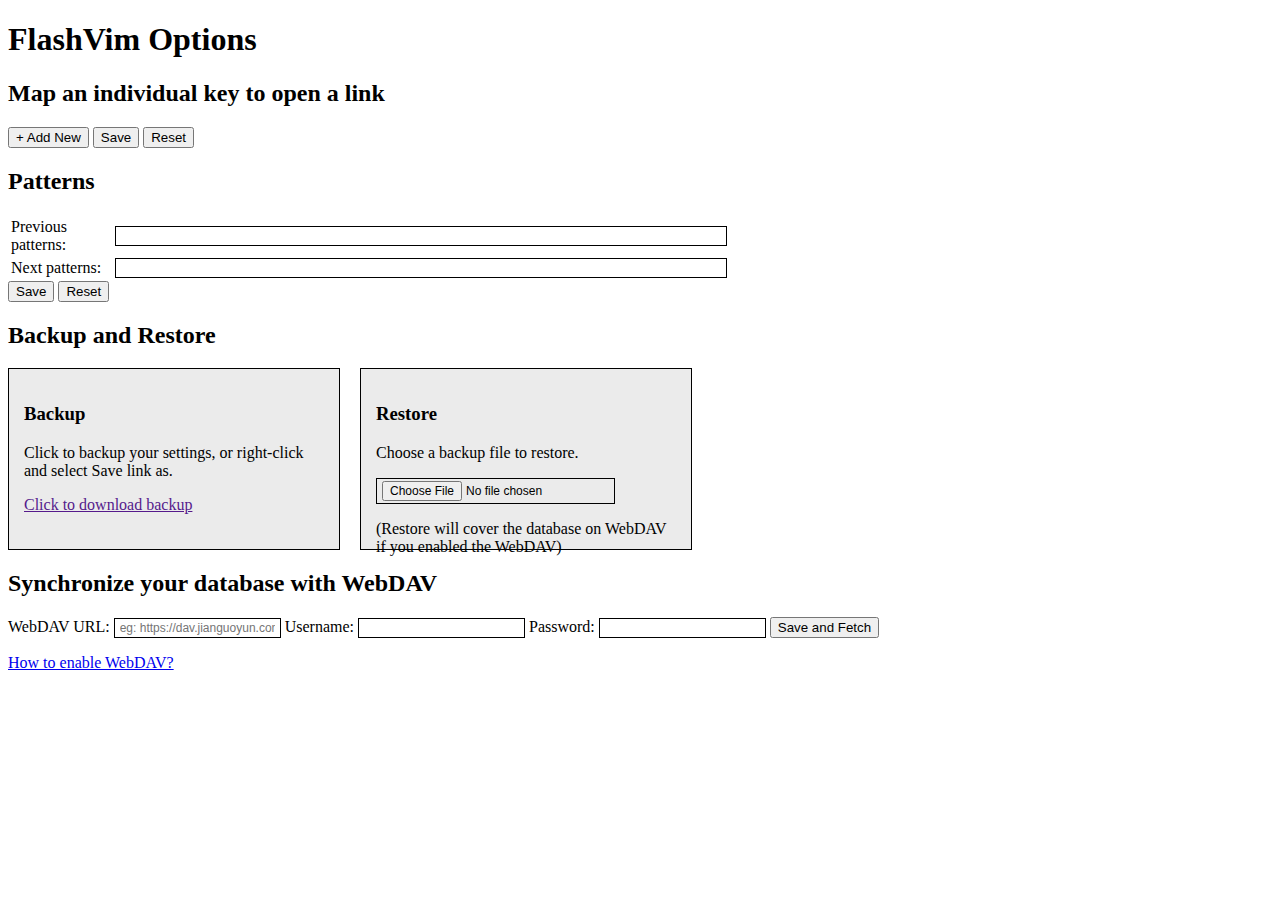
==== options/index.html @ a7c034ee "ud" ====
<!doctype html>
<html lang="en">
<head>
<meta charset="utf-8">
<link href="../source/mkstyles.css" rel='stylesheet' type='text/css'>
</head>
<body id="mk_options">
<h1>FlashVim Options</h1>
<div>
    <h2>Map an individual key to open a link</h2>
    <table>
        <tbody id="linkmapedit">
        </tbody>
    </table>
    <button id="add_new_map">+ Add New</button>
    <button id="save_linkmap">Save</button>
    <button id="reset_linkmap">Reset</button>
    <h2>Patterns</h2>
    <table>
    <tr><td style="width:100px">Previous patterns:</td><td><input id="prev_patterns" style="width:600px"></td></tr>
    <tr><td>Next patterns:</td><td><input id="next_patterns" style="width:600px"></td></tr>
    </table>
    <button id="save_patterns">Save</button>
    <button id="reset_patterns">Reset</button>
    <h2>Backup and Restore</h2>
    <div class="box">
        <h3>Backup</h3>
        <p>Click to backup your settings, or right-click and select Save link as.</p>
        <a id="downloadbackup" href="">Click to download backup</a>
    </div>
    <div class="box">
        <h3>Restore</h3>
        <p>Choose a backup file to restore.</p>
        <p><input id="uploadbackupfile" type="file" /></p>
        <p>(Restore will cover the database on WebDAV if you enabled the WebDAV)</p> 
    </div>
    <div style="clear:both"></div>
    <h2>Synchronize your database with WebDAV</h2>
    WebDAV URL: <input id="synurl" placeholder="eg: https://dav.jianguoyun.com/dav/sync/flashvim_database.bak"> Username: <input id="synusername"> Password: <input id="synpassword" type="password"> <button id="savesyninfo">Save and Fetch</button> <span id="last_syn_time"></span>
    <p><a href="https://github.com/markbuild/flashvim/blob/master/HowToEnableWebDAV.md" target="_blank">How to enable WebDAV?</a></p>
</div>
<script src="options.js"></script>
</body>
</html>
---- source/mkstyles.css ----
#bottompanel{bottom:15px;right:15px;z-index: 2147483647;position: fixed;display:none}
#bp_info{padding:0 10px;color:#fff;background:#0000BF;font-size:72px;font-family:Arial,Helvetica,sans-serif;line-height:72px;height: 82px;border:2px solid #e2e2e2}
span.mk_vim_label{/*!important:top priority*/
    box-sizing: border-box !important;
    z-index:2147483647 !important;
	position: absolute !important; 
	text-indent: 0 !important;
	padding: 2px 4px !important; 
    letter-spacing: 0 !important;
	line-height: 12px !important; 
	font-size: 12px !important;
    height: 15px !important;
    font-family: monospace !important;
    line-height: 8px !important;
    border-radius: 4px !important;
    background: #FFEB3B !important;
    color: black !important;
	border: 1px solid black !important; 
    text-shadow: none !important;
    font-weight: bold !important;
    text-align: center !important;
}
a span.mk_vim_label{
    background:red !important;
    text-shadow: 1px 1px 0px #333 !important;
	color: #fff !important;
	border: 1px solid #fff !important; 
} 

#mk_options input{border: 1px solid #000;padding:2px 5px;font-size:12px}
#mk_options .link input{width: 500px;}
#mk_options .key input{}
#mk_options .new input{border: 1px solid darkred;}
#mk_options tr button{color:red;cursor:pointer}
#mk_options .box {
    border: 1px solid #000;
    float: left;
    width: 300px;
    margin-right: 20px;
    height: 150px;
    background: #ebebeb;
    padding: 15px;
}
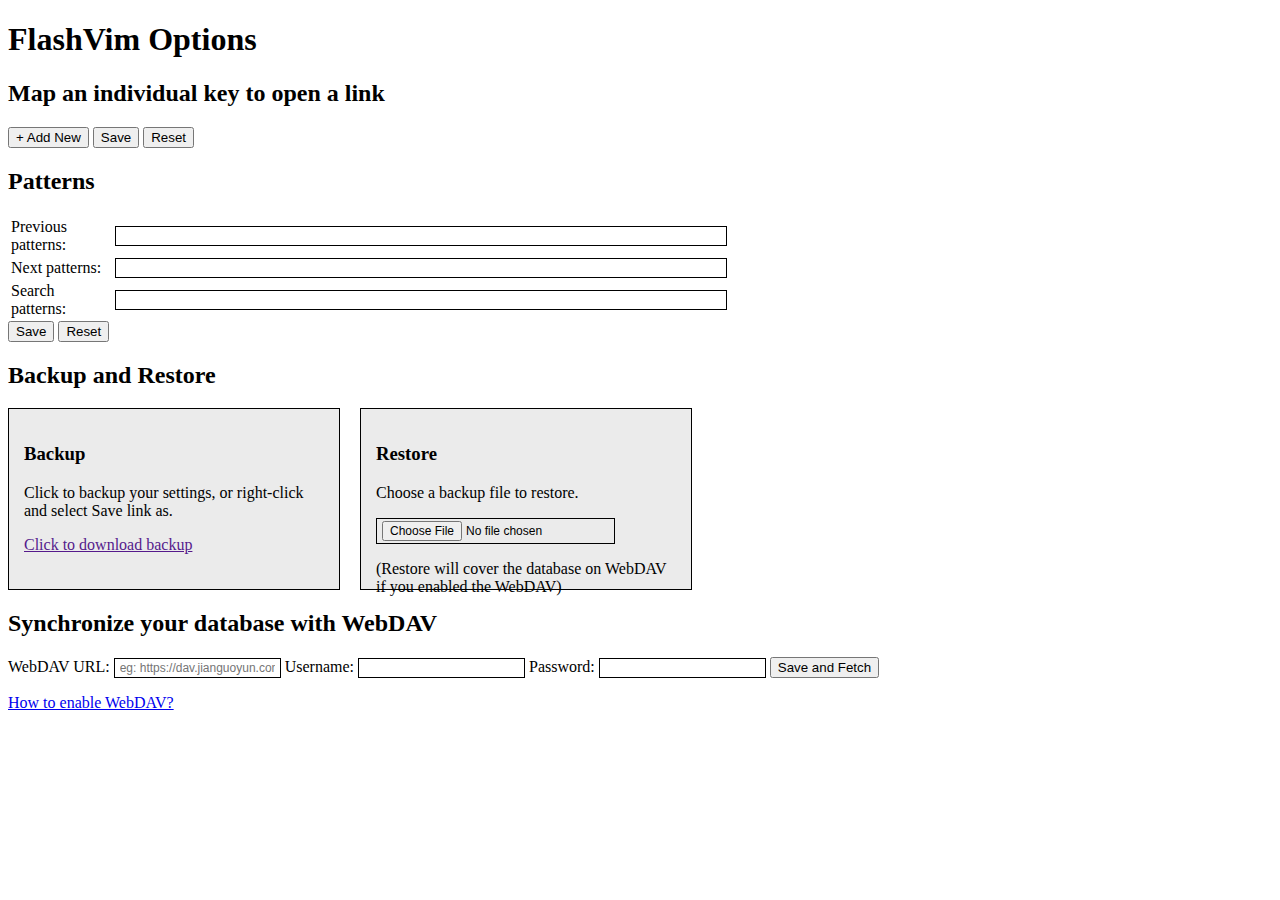
==== commit 71458db0: "ud" ====
--- a/options/index.html
+++ b/options/index.html
@@ -4,7 +4,7 @@
 <meta charset="utf-8">
 <link href="../source/mkstyles.css" rel='stylesheet' type='text/css'>
 </head>
-<body id="mk_options">
+<body id="flashvim_options">
 <h1>FlashVim Options</h1>
 <div>
     <h2>Map an individual key to open a link</h2>
@@ -19,6 +19,7 @@
     <table>
     <tr><td style="width:100px">Previous patterns:</td><td><input id="prev_patterns" style="width:600px"></td></tr>
     <tr><td>Next patterns:</td><td><input id="next_patterns" style="width:600px"></td></tr>
+    <tr><td>Search patterns:</td><td><input id="search_patterns" style="width:600px"></td></tr>
     </table>
     <button id="save_patterns">Save</button>
     <button id="reset_patterns">Reset</button>
--- a/source/mkstyles.css
+++ b/source/mkstyles.css
@@ -1,6 +1,8 @@
-#bottompanel{bottom:15px;right:15px;z-index: 2147483647;position: fixed;display:none}
-#bp_info{padding:0 10px;color:#fff;background:#0000BF;font-size:72px;font-family:Arial,Helvetica,sans-serif;line-height:72px;height: 82px;border:2px solid #e2e2e2}
-span.mk_vim_label{/*!important:top priority*/
+#flashvim_info_panel{ bottom:15px; left: 15px; z-index: 2147483647; position: fixed; display: none}
+#flashvim_info{ padding: 0 10px; color:#fff; background:#0000BF; font-size: 72px; font-family: Arial, Helvetica, sans-serif; line-height:72px; height: 82px;  background-image: linear-gradient(134deg, rgba(0, 0, 119, 1), #9C27B0); opacity:0.9 }
+#flashvim_info .success{color: greenyellow}
+#flashvim_info .warn {color: orange}
+span.flashvim_label{/*!important: top priority*/
     box-sizing: border-box !important;
     z-index:2147483647 !important;
 	position: absolute !important; 
@@ -20,19 +22,19 @@
     font-weight: bold !important;
     text-align: center !important;
 }
-a span.mk_vim_label{
+a span.flashvim_label {
     background:red !important;
     text-shadow: 1px 1px 0px #333 !important;
 	color: #fff !important;
 	border: 1px solid #fff !important; 
 } 
+#flashvim_options input{ border: 1px solid #000; padding:2px 5px; font-size:12px}
 
-#mk_options input{border: 1px solid #000;padding:2px 5px;font-size:12px}
-#mk_options .link input{width: 500px;}
-#mk_options .key input{}
-#mk_options .new input{border: 1px solid darkred;}
-#mk_options tr button{color:red;cursor:pointer}
-#mk_options .box {
+#flashvim_options .link input{width: 500px;}
+#flashvim_options .key input{}
+#flashvim_options .new input{border: 1px solid darkred;}
+#flashvim_options tr button{color:red;cursor:pointer}
+#flashvim_options .box {
     border: 1px solid #000;
     float: left;
     width: 300px;
@@ -41,3 +43,80 @@
     background: #ebebeb;
     padding: 15px;
 }
+#flashvim_seo_box{
+    background: white;
+    z-index: 9999999;
+    position: relative;
+}
+#flashvim_seo_box .serp-preview{
+    margin-top: 15px;
+    margin-bottom: 15px;
+    border-radius: 2px;
+    box-shadow: 0 0 5px 0 rgba(0,0,0,.12);
+    background-color: #fff;
+    border: 1px solid #e7e7e7;
+    padding: 30px;
+    max-width: 700px;
+}
+#flashvim_seo_box .serp-title{
+    color: #1a0dab;
+    cursor: pointer;
+    font-family: arial,regular;
+    font-size: 18px;
+    font-weight: 400;
+    text-align: left;
+    text-decoration: none;
+    visibility: visible;
+    white-space: nowrap;
+}
+#flashvim_seo_box .serp-description{
+    color: #545454;
+    font-family: arial,regular;
+    font-size: 13px;
+    font-weight: 400;
+    text-align: left;
+    visibility: visible;
+    word-wrap: break-word;
+}
+#flashvim_seo_box .serp-url{
+    color: #006621;
+    font-family: arial,regular;
+    font-size: 14px;
+    font-style: normal;
+    font-weight: 400;
+    line-height: 24px;
+    text-align: left;
+    visibility: visible;
+}
+#flashvim_seo_box .serp-arrow{
+    border-bottom-color: #006621;
+    border-bottom-style: solid;
+    border-bottom-width: 0;
+    border-left-color: transparent;
+    border-left-style: solid;
+    border-left-width: 4px;
+    border-right-color: transparent;
+    border-right-style: solid;
+    border-right-width: 4px;
+    border-top-color: #006621;
+    border-top-style: solid;
+    border-top-width: 5px;
+    color: gray;
+    cursor: default;
+    font-family: arial,sans-serif;
+    font-size: 11px;
+    font-weight: 700;
+    height: 0;
+    position: absolute;
+    line-height: 27px;
+    margin-left: 3px;
+    margin-top: 6px;
+    text-align: center;
+    -webkit-user-select: none;
+    -moz-user-select: none;
+    -ms-user-select: none;
+    user-select: none;
+    visibility: visible;
+    white-space: nowrap;
+    width: 0;
+}
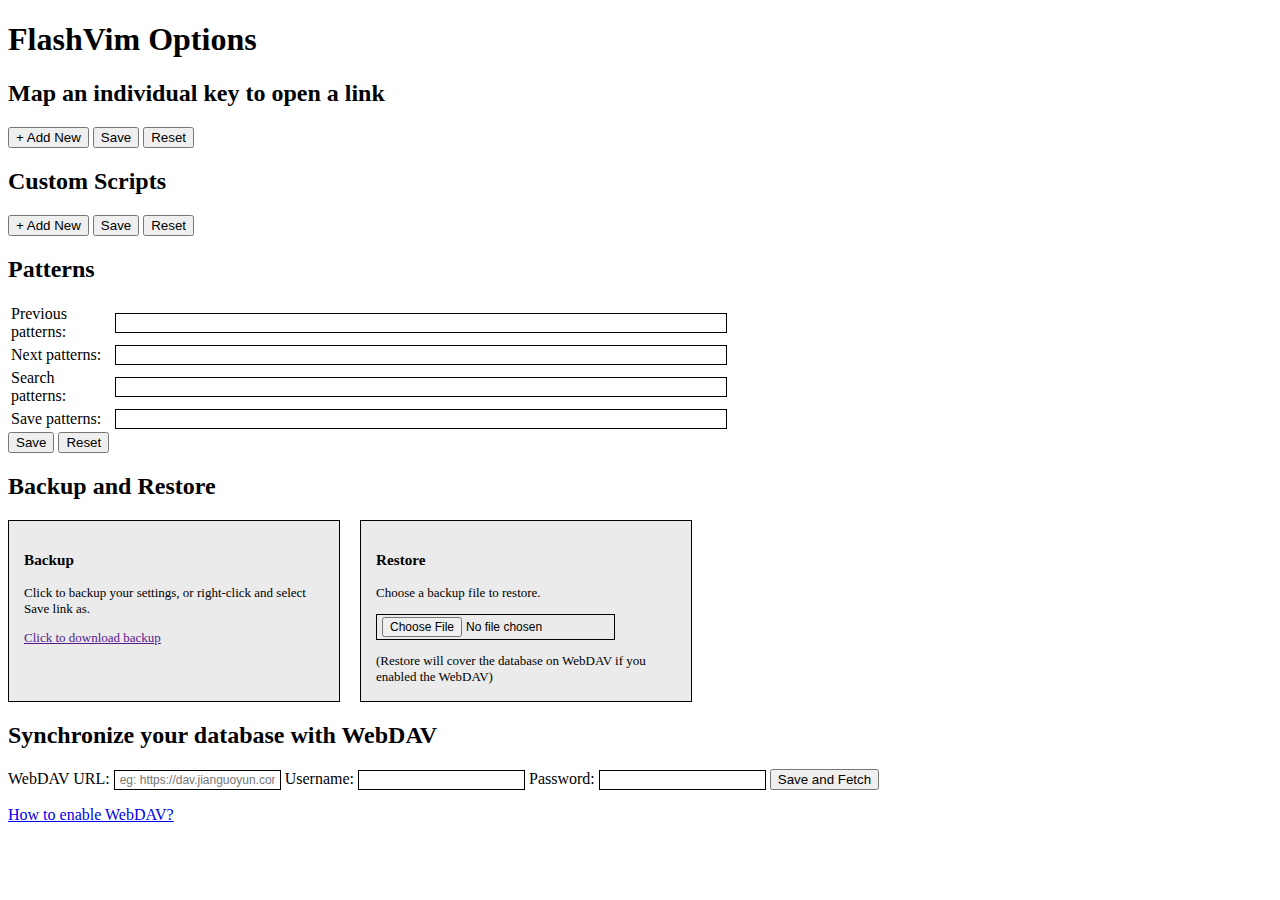
==== commit b1893856: "ud" ====
--- a/options/index.html
+++ b/options/index.html
@@ -15,11 +15,20 @@
     <button id="add_new_map">+ Add New</button>
     <button id="save_linkmap">Save</button>
     <button id="reset_linkmap">Reset</button>
+    <h2>Custom Scripts</h2>
+    <table>
+        <tbody id="scriptsetedit">
+        </tbody>
+    </table>
+    <button id="add_new_scriptset">+ Add New</button>
+    <button id="save_scriptset">Save</button>
+    <button id="reset_scriptset">Reset</button>
     <h2>Patterns</h2>
     <table>
     <tr><td style="width:100px">Previous patterns:</td><td><input id="prev_patterns" style="width:600px"></td></tr>
     <tr><td>Next patterns:</td><td><input id="next_patterns" style="width:600px"></td></tr>
     <tr><td>Search patterns:</td><td><input id="search_patterns" style="width:600px"></td></tr>
+    <tr><td>Save patterns:</td><td><input id="sav_patterns" style="width:600px"></td></tr>
     </table>
     <button id="save_patterns">Save</button>
     <button id="reset_patterns">Reset</button>
@@ -38,7 +47,7 @@
     <div style="clear:both"></div>
     <h2>Synchronize your database with WebDAV</h2>
     WebDAV URL: <input id="synurl" placeholder="eg: https://dav.jianguoyun.com/dav/sync/flashvim_database.bak"> Username: <input id="synusername"> Password: <input id="synpassword" type="password"> <button id="savesyninfo">Save and Fetch</button> <span id="last_syn_time"></span>
-    <p><a href="https://github.com/markbuild/flashvim/blob/master/HowToEnableWebDAV.md" target="_blank">How to enable WebDAV?</a></p>
+    <p><a href="https://h.markbuild.com/flashvim.html#faq" target="_blank">How to enable WebDAV?</a></p>
 </div>
 <script src="options.js"></script>
 </body>
--- a/source/mkstyles.css
+++ b/source/mkstyles.css
@@ -1,40 +1,45 @@
 #flashvim_info_panel{ bottom:15px; left: 15px; z-index: 2147483647; position: fixed; display: none}
-#flashvim_info{ padding: 0 10px; color:#fff; background:#0000BF; font-size: 72px; font-family: Arial, Helvetica, sans-serif; line-height:72px; height: 82px;  background-image: linear-gradient(134deg, rgba(0, 0, 119, 1), #9C27B0); opacity:0.9 }
+#flashvim_info{ padding: 0 10px; color:#fff; background:#0000BF; font-size: 72px; font-family: Arial, Helvetica, sans-serif; line-height:72px; min-height: 72px;height: auto;  background-image: linear-gradient(134deg, rgba(0, 0, 119, 1), #9C27B0); opacity:0.9;text-shadow: 2px 2px 4px #ff5722, -2px -2px 4px #00bcd4; }
 #flashvim_info .success{color: greenyellow}
-#flashvim_info .warn {color: orange}
+#flashvim_info .warn {color: #ffeb3b}
 span.flashvim_label{/*!important: top priority*/
     box-sizing: border-box !important;
     z-index:2147483647 !important;
-	position: absolute !important; 
-	text-indent: 0 !important;
-	padding: 2px 4px !important; 
+    position: absolute !important; 
+    text-indent: 0 !important;
+    padding: 2px 4px !important; 
     letter-spacing: 0 !important;
-	line-height: 12px !important; 
-	font-size: 12px !important;
+    line-height: 12px !important; 
+    font-size: 12px !important;
     height: 15px !important;
     font-family: monospace !important;
     line-height: 8px !important;
     border-radius: 4px !important;
     background: #FFEB3B !important;
     color: black !important;
-	border: 1px solid black !important; 
+    border: 1px solid black !important; 
     text-shadow: none !important;
     font-weight: bold !important;
     text-align: center !important;
+    text-transform: none !important;
 }
-a span.flashvim_label {
+a > span.flashvim_label {
     background:red !important;
     text-shadow: 1px 1px 0px #333 !important;
-	color: #fff !important;
-	border: 1px solid #fff !important; 
+    color: #fff !important;
+    border: 1px solid #fff !important; 
 } 
 #flashvim_options input{ border: 1px solid #000; padding:2px 5px; font-size:12px}
 
 #flashvim_options .link input{width: 500px;}
 #flashvim_options .key input{}
+#flashvim_options th i { font-weight: normal; }
 #flashvim_options .new input{border: 1px solid darkred;}
 #flashvim_options tr button{color:red;cursor:pointer}
+#flashvim_options .urlReg input { width: 15vw;}
+#flashvim_options .script textarea { width: 50vw;}
 #flashvim_options .box {
+    font-size: 13px;
     border: 1px solid #000;
     float: left;
     width: 300px;
@@ -43,10 +48,13 @@
     background: #ebebeb;
     padding: 15px;
 }
+#flashvim_img_box,
 #flashvim_seo_box{
-    background: white;
+    background: white!important;
     z-index: 9999999;
     position: relative;
+    padding: 15px;
+    color: #000;
 }
 #flashvim_seo_box .serp-preview{
     margin-top: 15px;
@@ -78,7 +86,7 @@
     visibility: visible;
     word-wrap: break-word;
 }
-#flashvim_seo_box .serp-url{
+#flashvim_seo_box .serp-url {
     color: #006621;
     font-family: arial,regular;
     font-size: 14px;
@@ -88,7 +96,7 @@
     text-align: left;
     visibility: visible;
 }
-#flashvim_seo_box .serp-arrow{
+#flashvim_seo_box .serp-arrow {
     border-bottom-color: #006621;
     border-bottom-style: solid;
     border-bottom-width: 0;
@@ -120,3 +128,27 @@
     white-space: nowrap;
     width: 0;
 }
+#flashvim_seo_box h3 {
+    font-weight: bold;
+    color: #ff5722;
+}
+#flashvim_seo_box table {
+  border-collapse: collapse;
+  width: 100%;
+}
+#flashvim_seo_box td {
+    border: 1px solid #ff5722;
+    padding: 2px;
+    font-size: 12px;
+    color: #000!important;
+    word-break: break-all;
+}
+#flashvim_seo_box th {
+    background: #ff5722;
+    color: #fff;
+    font-size: 12px;
+    font-weight: normal;
+}
+#flashvim_seo_box .tip {
+    color: #009688;
+}
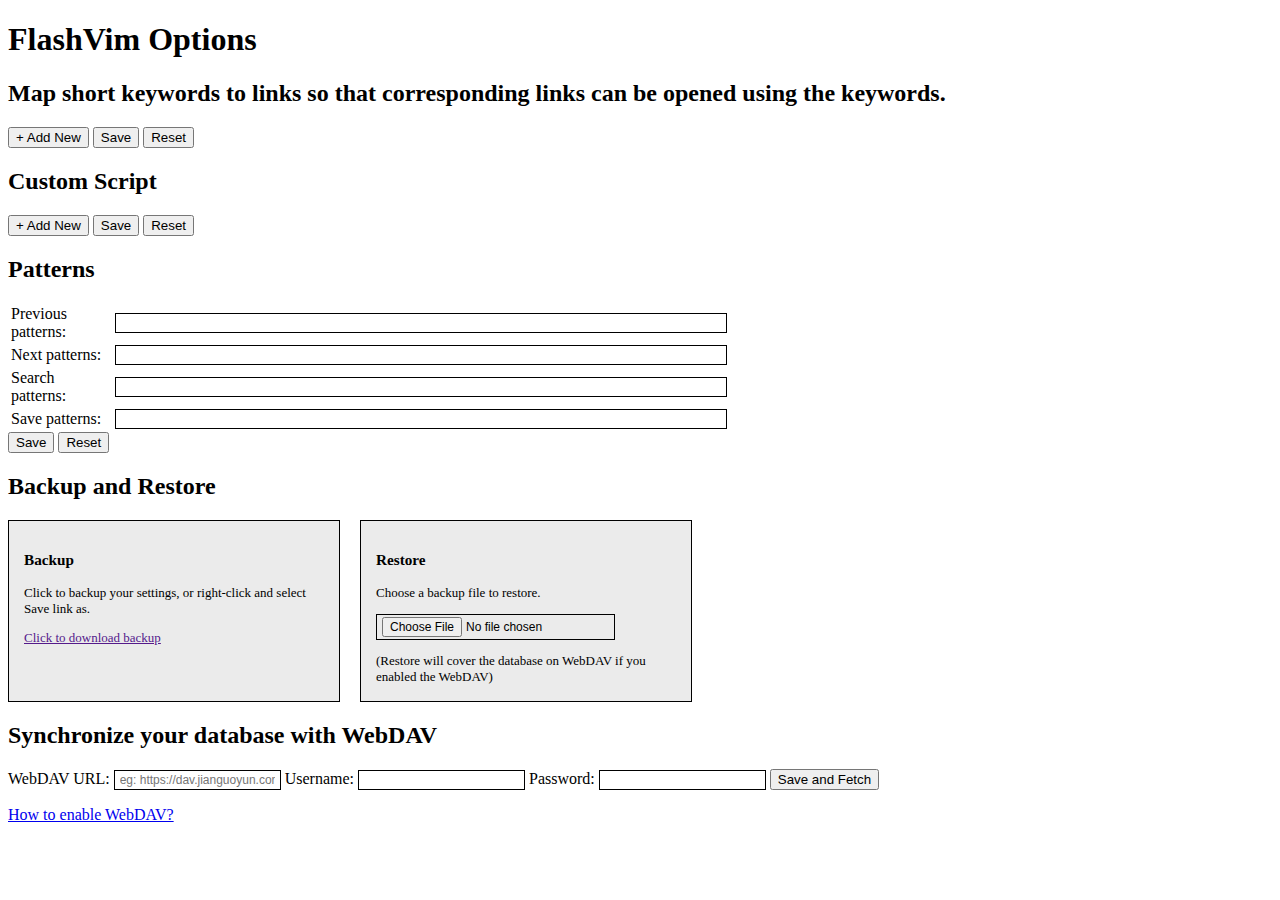
==== commit eaa62e43: "ud" ====
--- a/options/index.html
+++ b/options/index.html
@@ -7,7 +7,7 @@
 <body id="flashvim_options">
 <h1>FlashVim Options</h1>
 <div>
-    <h2>Map an individual key to open a link</h2>
+    <h2>Map short keywords to links so that corresponding links can be opened using the keywords.</h2>
     <table>
         <tbody id="linkmapedit">
         </tbody>
@@ -15,7 +15,7 @@
     <button id="add_new_map">+ Add New</button>
     <button id="save_linkmap">Save</button>
     <button id="reset_linkmap">Reset</button>
-    <h2>Custom Scripts</h2>
+    <h2>Custom Script</h2>
     <table>
         <tbody id="scriptsetedit">
         </tbody>
